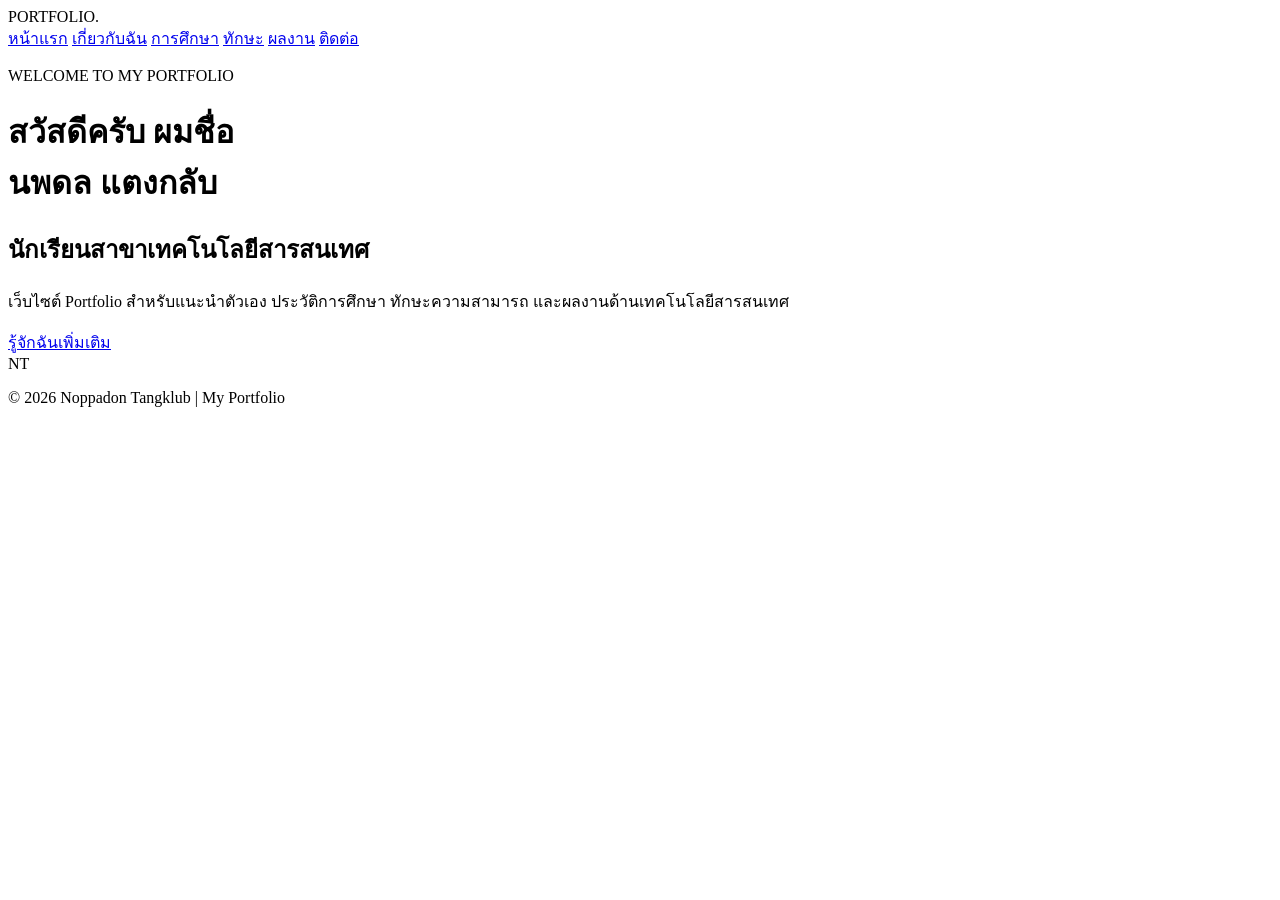
==== index.html @ dcefc705 "Create index.html" ====
<!DOCTYPE html>
<html lang="th">
<head>
    <meta charset="UTF-8">
    <meta name="viewport" content="width=device-width, initial-scale=1.0">
    <title>Portfolio | Noppadon</title>
    <link rel="stylesheet" href="style.css">
</head>
<body>

    <!-- เมนูเว็บไซต์ -->
    <header>
        <div class="logo">PORTFOLIO<span>.</span></div>

        <nav>
            <a href="index.html" class="active">หน้าแรก</a>
            <a href="about.html">เกี่ยวกับฉัน</a>
            <a href="education.html">การศึกษา</a>
            <a href="skills.html">ทักษะ</a>
            <a href="projects.html">ผลงาน</a>
            <a href="contact.html">ติดต่อ</a>
        </nav>
    </header>

    <!-- หน้าแรก -->
    <main class="hero">
        <div class="hero-text">
            <p class="welcome">WELCOME TO MY PORTFOLIO</p>

            <h1>สวัสดีครับ ผมชื่อ<br>
                <span>นพดล แตงกลับ</span>
            </h1>

            <h2>นักเรียนสาขาเทคโนโลยีสารสนเทศ</h2>

            <p class="description">
                เว็บไซต์ Portfolio สำหรับแนะนำตัวเอง
                ประวัติการศึกษา ทักษะความสามารถ
                และผลงานด้านเทคโนโลยีสารสนเทศ
            </p>

            <a href="about.html" class="btn">รู้จักฉันเพิ่มเติม</a>
        </div>

        <div class="hero-image">
            <div class="profile-circle">NT</div>
        </div>
    </main>

    <!-- ส่วนท้าย -->
    <footer>
        <p>© 2026 Noppadon Tangklub | My Portfolio</p>
    </footer>

</body>
</html>
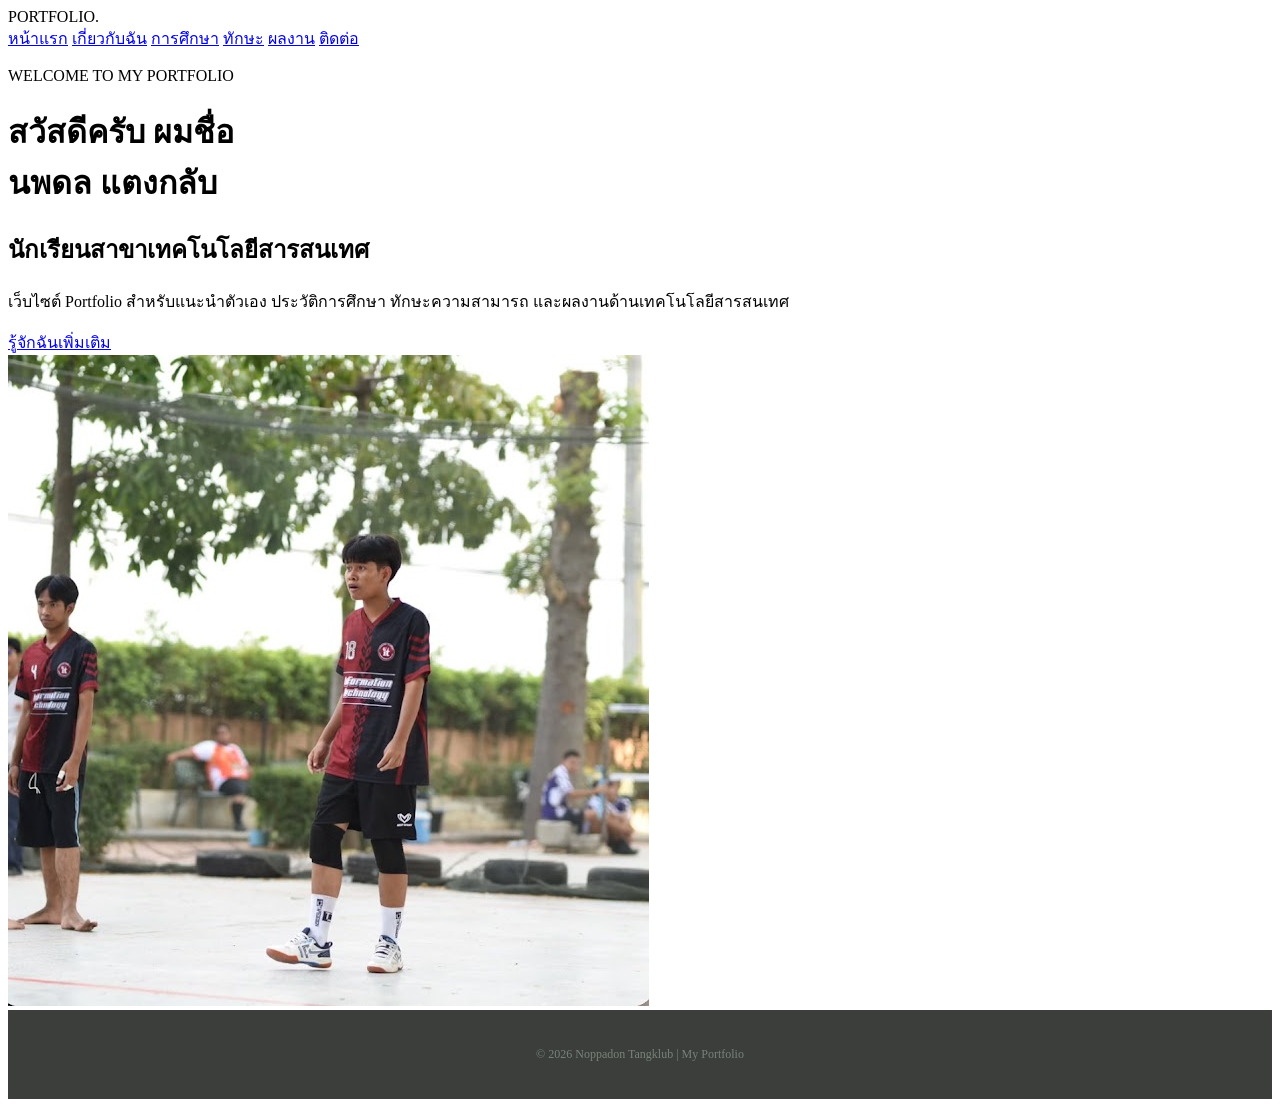
==== commit 97ded90c: "Update index.html" ====
--- a/index.html
+++ b/index.html
@@ -25,10 +25,12 @@
 
     <!-- หน้าแรก -->
     <main class="hero">
+
         <div class="hero-text">
             <p class="welcome">WELCOME TO MY PORTFOLIO</p>
 
-            <h1>สวัสดีครับ ผมชื่อ<br>
+            <h1>
+                สวัสดีครับ ผมชื่อ<br>
                 <span>นพดล แตงกลับ</span>
             </h1>
 
@@ -43,9 +45,11 @@
             <a href="about.html" class="btn">รู้จักฉันเพิ่มเติม</a>
         </div>
 
+        <!-- รูปโปรไฟล์ -->
         <div class="hero-image">
-            <div class="profile-circle">NT</div>
+            <img src="1.jpg" alt="รูปโปรไฟล์" class="profile-photo">
         </div>
+
     </main>
 
     <!-- ส่วนท้าย -->
--- a/style.css
+++ b/style.css
@@ -0,0 +1,102 @@
+.about-card p, .info-card p, .about-info p, .about-section p,
+.timeline-card p, .interest-card p, .skill-card p, .software-card p,
+.computer-skill-card p, .project-content p, .skills-summary p {
+  color: var(--muted); font-size: 14px; line-height: 1.9;
+}
+
+/* About */
+.about-layout { display: grid; grid-template-columns: .8fr 1.5fr; gap: 24px; align-items: stretch; }
+.profile-card { padding: 34px 26px; text-align: center; }
+.profile-avatar, .about-avatar {
+  width: 112px; height: 112px; margin: 0 auto 20px; border-radius: 50%;
+  display: grid; place-items: center; color: var(--green); font-size: 38px; font-weight: 700;
+  background: linear-gradient(145deg, #293c25, #101710); border: 1px solid rgba(182,243,107,.35);
+}
+.profile-card h2, .about-profile h2 { font-size: 23px; color: var(--white); font-weight: 600; }
+.profile-card > p, .about-profile > p { color: var(--muted); font-size: 14px; }
+.profile-divider, .about-line { height: 1px; background: var(--line); margin: 22px 0; }
+.profile-quote, .about-quote { color: var(--green) !important; font-size: 13px !important; }
+.about-content, .about-details { display: grid; gap: 18px; }
+.about-card, .about-section { padding: 30px; }
+.about-information, .about-data, .about-grid { display: grid; grid-template-columns: repeat(2, minmax(0,1fr)); gap: 12px; margin-top: 20px; }
+.about-information div, .about-data div { padding: 14px 16px; border-radius: 13px; background: rgba(255,255,255,.035); border: 1px solid var(--line); }
+.about-information span, .about-data span { display: block; color: var(--muted); font-size: 12px; margin-bottom: 3px; }
+.about-information strong, .about-data strong { color: var(--white); font-size: 14px; font-weight: 500; }
+.about-info strong, .about-card strong { color: var(--green); }
+
+/* Education */
+.section-title { display: flex; align-items: center; gap: 15px; margin: 45px 0 22px; }
+.section-title > span { width: 42px; height: 42px; border-radius: 13px; display: grid; place-items: center; color: var(--green); background: rgba(182,243,107,.1); border: 1px solid rgba(182,243,107,.2); }
+.section-title h2 { color: var(--white); font-size: 23px; font-weight: 600; }
+.education-section { margin-bottom: 35px; }
+.education-timeline { position: relative; display: grid; gap: 17px; padding-left: 27px; }
+.education-timeline::before { content: ''; position: absolute; left: 8px; top: 12px; bottom: 12px; width: 1px; background: rgba(182,243,107,.3); }
+.timeline-item { position: relative; }
+.timeline-dot { position: absolute; left: -25px; top: 25px; width: 13px; height: 13px; border-radius: 50%; background: var(--green); box-shadow: 0 0 0 5px rgba(182,243,107,.1); }
+.timeline-card { padding: 24px 27px; }
+.timeline-number, .future-label { color: var(--green); font-size: 12px; letter-spacing: 1.5px; font-weight: 600; }
+.timeline-card h3 { margin: 5px 0 2px; }
+.timeline-card h4 { color: #d5dfd4; font-size: 14px; font-weight: 400; margin-bottom: 8px; }
+.current-label { display: inline-block; color: var(--green); font-size: 11px; padding: 4px 11px; border-radius: 99px; background: rgba(182,243,107,.1); margin-top: 12px; }
+.education-tags, .project-tags { display: flex; flex-wrap: wrap; gap: 8px; margin-top: 16px; }
+.education-tags span, .project-tags span, .skill-card span { color: var(--green); background: rgba(182,243,107,.08); border: 1px solid rgba(182,243,107,.18); border-radius: 99px; padding: 5px 11px; font-size: 12px; }
+.education-interest { margin-top: 55px; }
+.interest-grid { display: grid; grid-template-columns: repeat(2, minmax(0,1fr)); gap: 17px; }
+.interest-card { padding: 25px; }
+.interest-icon { color: var(--green); font-size: 24px; margin-bottom: 12px; }
+.future-education { margin-top: 35px; padding: 35px; border-color: rgba(182,243,107,.25); background: radial-gradient(ellipse at 100% 0%, rgba(182,243,107,.1), transparent 48%), var(--panel); }
+.future-education h2 { font-size: 28px; color: var(--white); margin: 10px 0; }
+.future-line { width: 55px; height: 3px; background: var(--green); margin: 17px 0; }
+.future-subtitle, .future-description, .future-quote { color: var(--muted); }
+.future-education h3, .future-major { color: var(--green); }
+.future-education h4 { color: var(--white); font-weight: 400; }
+.education-ending { text-align: center; margin-top: 55px; }
+.education-ending h2 { font-size: 25px; margin-bottom: 8px; }
+.education-ending p { color: var(--muted); }
+
+/* Skills */
+.skills-section { margin-bottom: 42px; }
+.skills-title { color: var(--green); font-size: 23px; margin-bottom: 22px; padding-left: 15px; border-left: 3px solid var(--green); }
+.skills-grid, .software-grid { display: grid; grid-template-columns: repeat(2, minmax(0,1fr)); gap: 17px; }
+.skill-card, .software-card, .computer-skill-card { padding: 27px; }
+.skill-card h3, .software-card h3, .computer-skill-card h3 { color: var(--white); }
+.skill-card span { display: inline-block; margin: 12px 6px 0 0; }
+.computer-skill-card { margin-top: 18px; }
+.skills-summary, .projects-note { margin-top: 35px; padding: 30px; border-left: 3px solid var(--green); }
+.skills-summary h2 { color: var(--green); }
+
+/* Projects */
+.projects-grid { display: grid; grid-template-columns: repeat(2, minmax(0,1fr)); gap: 20px; }
+.project-card { overflow: hidden; }
+.project-number { color: var(--green); font-size: 12px; letter-spacing: 2px; padding: 23px 25px 0; }
+.project-preview { min-height: 145px; margin: 16px 22px 0; padding: 24px; display: flex; flex-direction: column; justify-content: center; gap: 7px; border-radius: 15px; border: 1px solid rgba(182,243,107,.2); background: radial-gradient(circle at 80% 20%, rgba(182,243,107,.16), transparent 35%), #0b100c; }
+.project-preview span { color: var(--green); font-size: 26px; font-weight: 700; }
+.project-preview small { color: var(--muted); font-size: 12px; }
+.project-content { padding: 22px 25px 27px; }
+.project-content h2 { margin-bottom: 8px; }
+.project-content .project-status { color: var(--green); font-size: 12px; margin-top: 14px; }
+
+/* Footer */
+footer { color: #78837a; text-align: center; padding: 25px 18px; border-top: 1px solid var(--line); background: rgba(10,14,11,.8); font-size: 12px; }
+
+/* Responsive */
+@media (max-width: 850px) {
+  header { position: relative; flex-direction: column; padding: 18px 5%; gap: 12px; }
+  nav { justify-content: center; }
+  .hero { width: 88%; min-height: auto; padding: 70px 0; gap: 35px; }
+  .about-layout { grid-template-columns: 1fr; }
+}
+@media (max-width: 600px) {
+  header h2, .logo { font-size: 21px; }
+  nav { gap: 3px; }
+  nav a { font-size: 12px; padding: 6px 9px; }
+  .hero { flex-direction: column-reverse; text-align: center; padding: 55px 0; }
+  .hero-text { display: flex; flex-direction: column; align-items: center; }
+  .hero h1 { font-size: 42px; }
+  .welcome { letter-spacing: 2px; }
+  .content-page, .about-page, .education-page, .skills-page, .projects-page { width: 90%; padding: 55px 0 65px; }
+  .about-information, .about-data, .about-grid, .interest-grid, .skills-grid, .software-grid, .projects-grid { grid-template-columns: 1fr; }
+  .about-card, .about-section, .future-education { padding: 24px 20px; }
+  .timeline-card, .skill-card, .software-card, .computer-skill-card { padding: 21px; }
+  .page-heading, .about-heading, .education-heading, .projects-heading { margin-bottom: 32px; }
+}
